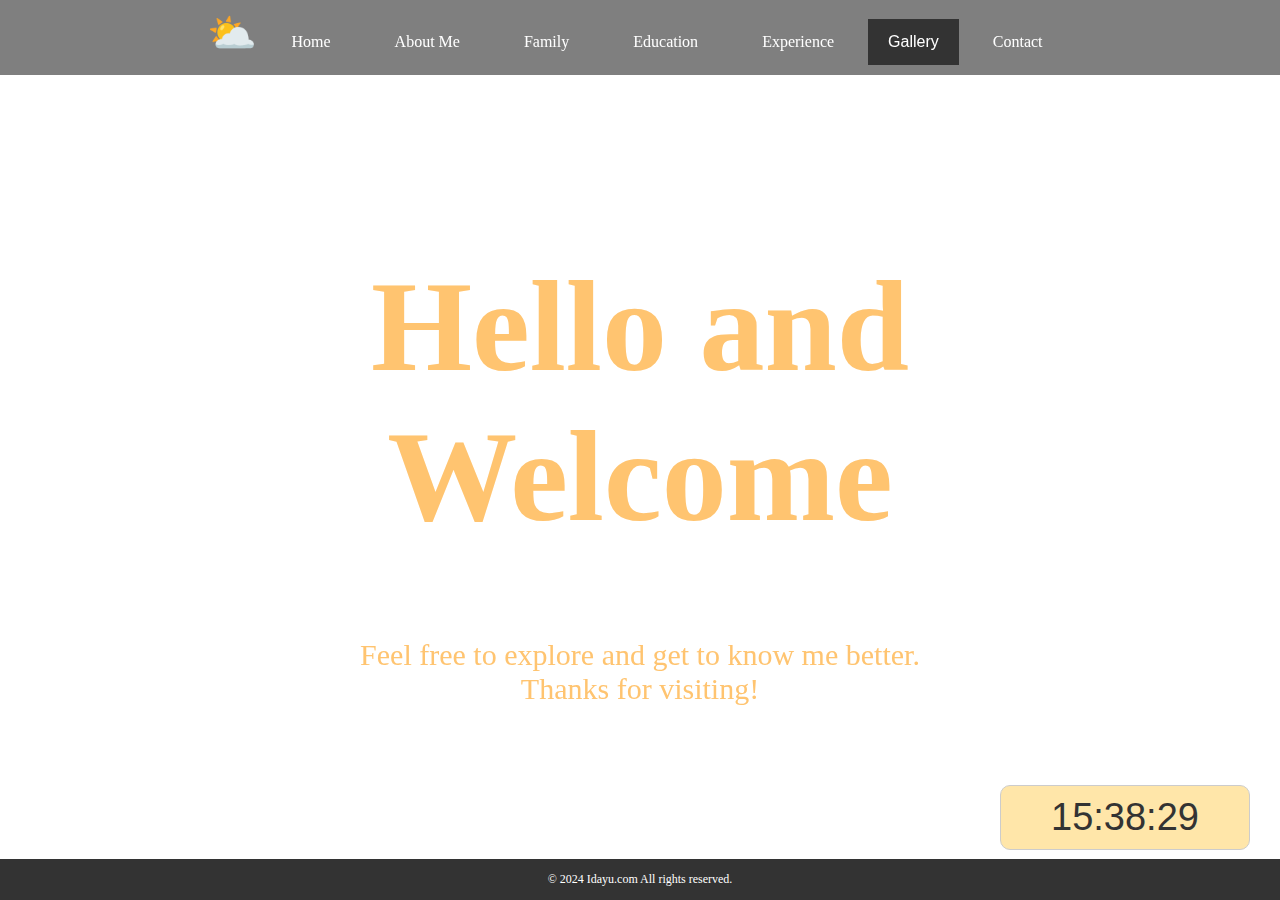
==== homepage.html @ e64a0802 "Add files via upload" ====
<!DOCTYPE html>
<html>
<head>
    <title>HOME</title>
    <link rel="stylesheet" href="mystyle.css"> 
    <link rel="index" href="index.html"> 
    <meta name="viewport" content="width=device-width, initial-scale=1">
    <meta charset="UTF-8">
</head>

<style>
    body, html {
        height: 100%;
        margin: 0;
    }

    * {
        box-sizing: border-box;
    }

    .hero-text {
        text-align: center;
        position: absolute;
        top: 50%;
        left: 50%;
        transform: translate(-50%, -50%);
        color: #FFC470;
        z-index: 2; /* Ensures the text is on top of the video */
    }

    body {
        background-color: transparent; /* Set background of body */
        position: relative;
    }

    /* Navbar styling */
    .navbar {
        position: relative; /* Make sure the navbar is positioned relatively */
        z-index: 3; /* Ensure the navbar is above the video */
        background-color: rgba(0, 0, 0, 0.5); /* Semi-transparent background for navbar */
        padding: 10px;
        text-align: center;
    }

    .navbar a {
        color: white;
        text-decoration: none;
        padding: 14px 20px;
        margin: 0 10px;
    }

    .navbar a:hover {
        background-color: #ddd;
        color: black;
    }

    .dropdown {
        display: inline-block;
    }

    .dropbtn {
        color: white;
        background-color: #333;
        padding: 14px 20px;
        font-size: 16px;
        border: none;
        cursor: pointer;
    }

    .dropdown-content {
        display: none;
        position: absolute;
        background-color: #333;
        min-width: 160px;
        z-index: 1;
    }

    .dropdown-content a {
        color: white;
        padding: 12px 16px;
        text-decoration: none;
        display: block;
    }

    .dropdown:hover .dropdown-content {
        display: block;
    }

    /* Video styling */
    #myVideo {
        position: fixed;
        top: 0;
        left: 0;
        width: 100%;
        height: 100%;
        object-fit: cover; /* Ensures the video covers the screen while maintaining aspect ratio */
        z-index: 1; /* Ensure the video is behind the content */
    }


#clock 
{
    font-family: 'Arial', sans-serif;
    font-size: 38px;
    color: #333;
    text-align: center;
    padding: 10px;
    background-color: #FFE6A9;
    border: 1px solid #ccc;
    width: 250px;
    border-radius: 10px;
    position: fixed; 
    bottom: 50px;    
    right: 30px;     
    z-index: 1; 
}

footer
{
   position: absolute;
            bottom: 0;
            left: 0;
            width: 100%; /* Makes the footer full width */
            background-color: #333; /* Dark background */
            color: white; /* White text */
            text-align: center; /* Center the text */
            padding: 1px; /* Padding around the footer */
            font-size: 12px; /* Font size */
z-index: 1;
}
</style>

<body>

    <!-- Navbar -->
    <header>
        <div class="navbar">
            <span style='font-size:40px;'>&#9925;</span>
            <a href="homepage.html">Home</a>
            <a href="index.html#me">About Me</a>
            <a href="index.html#fam">Family</a>
            <a href="index.html#edu">Education</a>
            <a href="index.html#expe">Experience</a>
            <div class="dropdown">
                <button class="dropbtn">Gallery 
                    <i class="fa fa-caret-down"></i>
                </button>
                <div class="dropdown-content">
                    <a href="index.html#fwens">Friends</a>
                    <a href="index.html#meow">Cats</a>
                    <a href="index.html#yum">Foods</a>
                </div>
               </div>
            <a href="index.html#soc">Contact</a>
        </div>
</div>
    </header>

    <!-- Hero Text -->
    <div class="hero-text">
        <h1 style="font-size:130px">Hello and Welcome</h1>
        <p style="font-size:30px" >Feel free to explore and get to know me better. Thanks for visiting!</p>
    </div>

    <!-- Video -->
    <video autoplay muted loop id="myVideo">
        <source src="vid2.mp4" type="video/mp4">
    </video>

<div id="clock"></div>

<footer>
<p>&copy; 2024 Idayu.com All rights reserved.</p>
</footer>

 <script>
        function updateClock() {
            var now = new Date();
            var hours = now.getHours().toString().padStart(2, '0');
            var minutes = now.getMinutes().toString().padStart(2, '0');
            var seconds = now.getSeconds().toString().padStart(2, '0');
            
            var timeString = hours + ':' + minutes + ':' + seconds;
            document.getElementById('clock').textContent = timeString;
        }
        
        // Update the clock every second
        setInterval(updateClock, 1000);
        
        // Initial call to display the time immediately
        updateClock();
    </script>
</body>
</html>
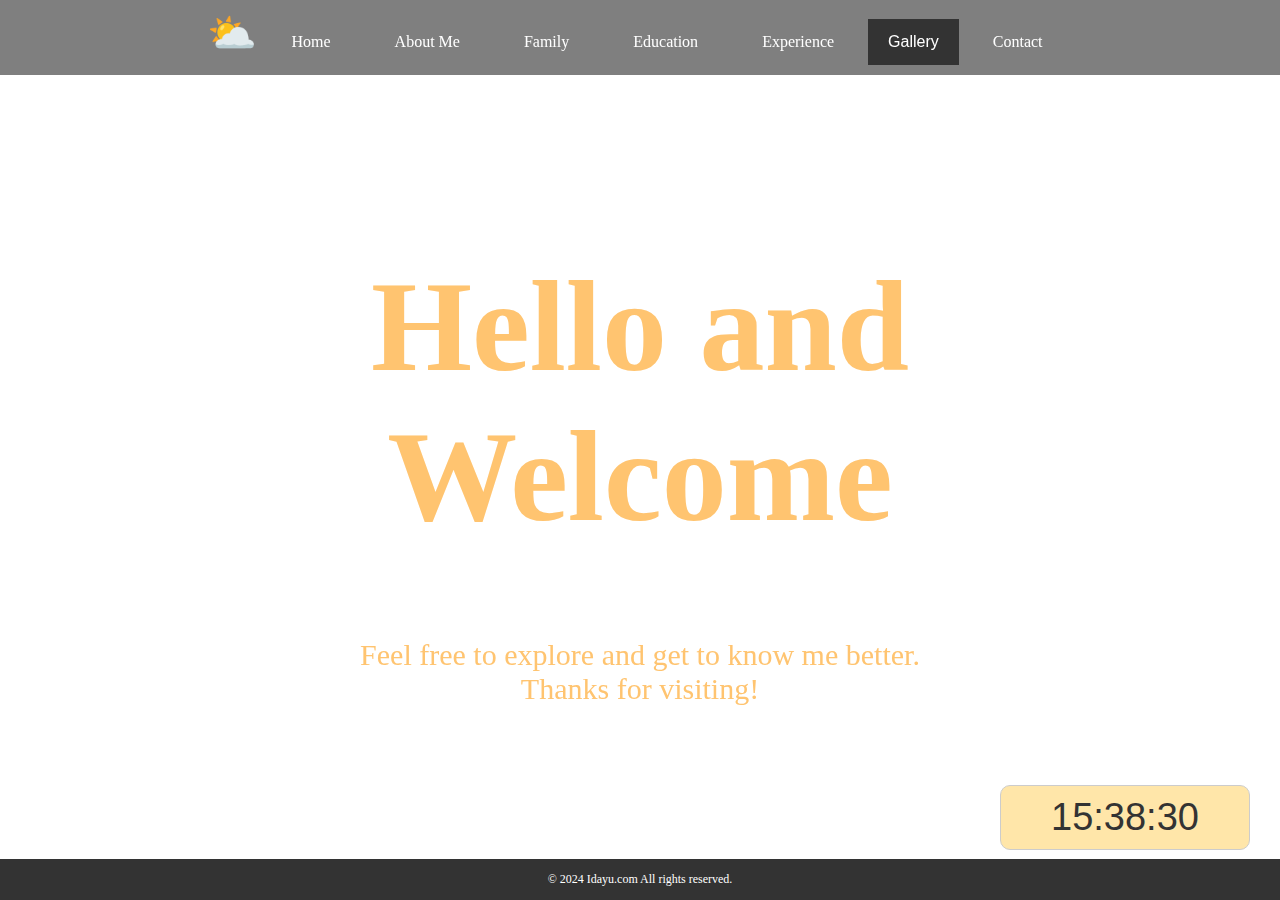
==== commit f47bcb98: "Update homepage.html" ====
--- a/homepage.html
+++ b/homepage.html
@@ -136,22 +136,22 @@
     <header>
         <div class="navbar">
             <span style='font-size:40px;'>&#9925;</span>
-            <a href="homepage.html">Home</a>
-            <a href="index.html#me">About Me</a>
-            <a href="index.html#fam">Family</a>
-            <a href="index.html#edu">Education</a>
-            <a href="index.html#expe">Experience</a>
+            <a href="index.html">Home</a>
+            <a href="about.html#me">About Me</a>
+            <a href="about.html#fam">Family</a>
+            <a href="about.html#edu">Education</a>
+            <a href="about.html#expe">Experience</a>
             <div class="dropdown">
                 <button class="dropbtn">Gallery 
                     <i class="fa fa-caret-down"></i>
                 </button>
                 <div class="dropdown-content">
-                    <a href="index.html#fwens">Friends</a>
-                    <a href="index.html#meow">Cats</a>
-                    <a href="index.html#yum">Foods</a>
+                    <a href="about.html#fwens">Friends</a>
+                    <a href="about.html#meow">Cats</a>
+                    <a href="about.html#yum">Foods</a>
                 </div>
                </div>
-            <a href="index.html#soc">Contact</a>
+            <a href="about.html#soc">Contact</a>
         </div>
 </div>
     </header>
@@ -191,4 +191,4 @@
         updateClock();
     </script>
 </body>
-</html>+</html>
